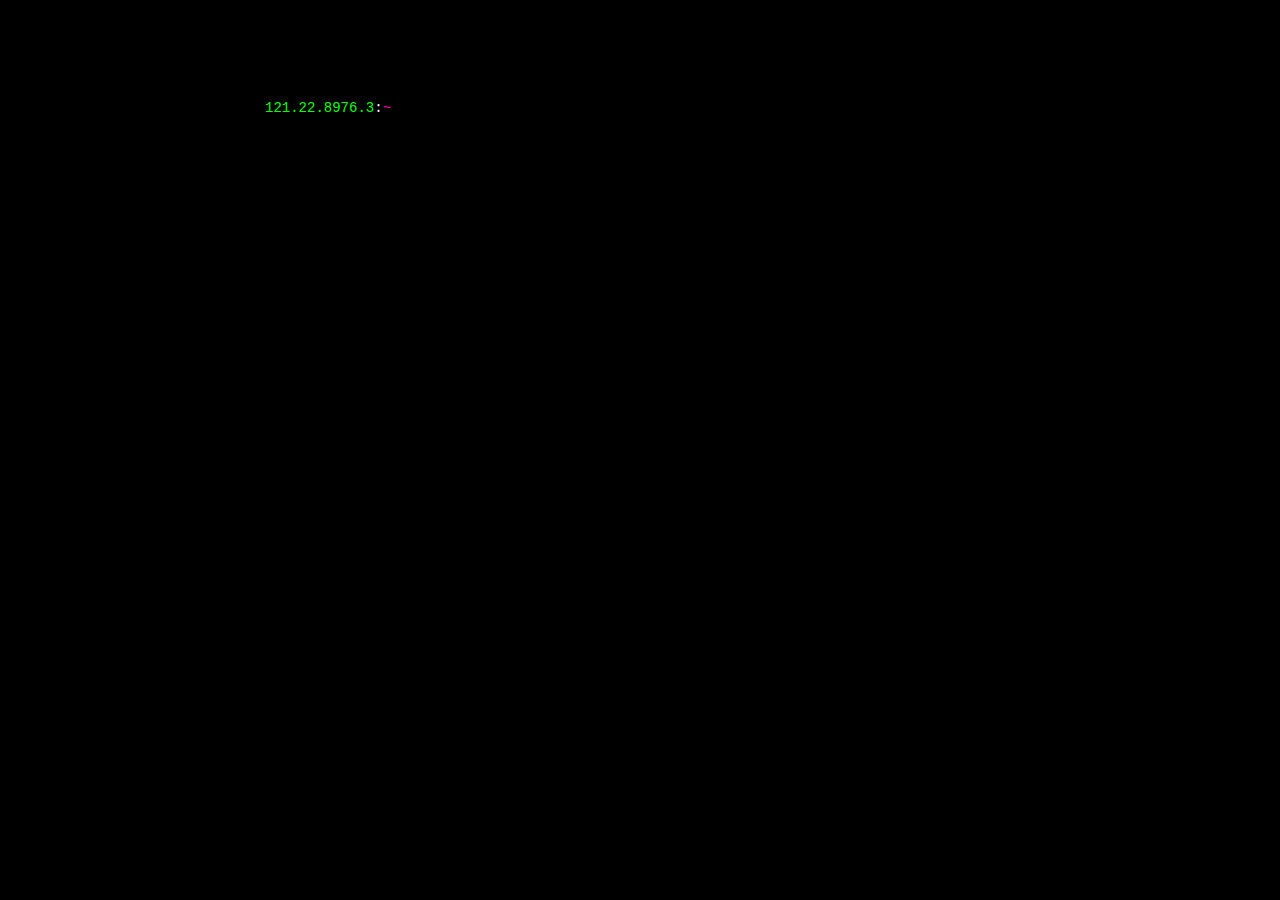
==== block.html @ 9605c730 "Add files via upload" ====
<html> 
  <head> 
    <title>CodeNerve</title> 
    <script type="text/javascript" src="https://ajax.googleapis.com/ajax/libs/jquery/1.4.2/jquery.min.js"></script> 
    <link rel="stylesheet" type="text/css" href="block.css">
  </head>

  <body> 
    <script type="text/javascript" src="jquery.min.js"> 
    </script>
    <script type="text/javascript" src="block.js"> 
    </script> 
    <div id="console"></div>
    
    </script>
  </body>
</html>
---- block.css ----
:root {
	background-color: #000 !important;
}

body {
	background-color: #000
}

#console {
	font-family: courier, monospace;
	color: #fff;
	width:750px;
	margin-left:auto;
	margin-right:auto;
	margin-top:100px;
	font-size:14px;
}

a {
	color: #0bc;
	text-decoration: none;
}

#a {
	color: #0f0;
}

#c {
	color: #0bc;
}

#b {
	color: #ff0096;
}

#k {
    	animation: change 1s;
}

#op{
    	color: #888888
}

@keyframes change {
    	0%  { color:  #0f0; }
    	50% { color:  #0f0; }
    	99% { color: black; }
}
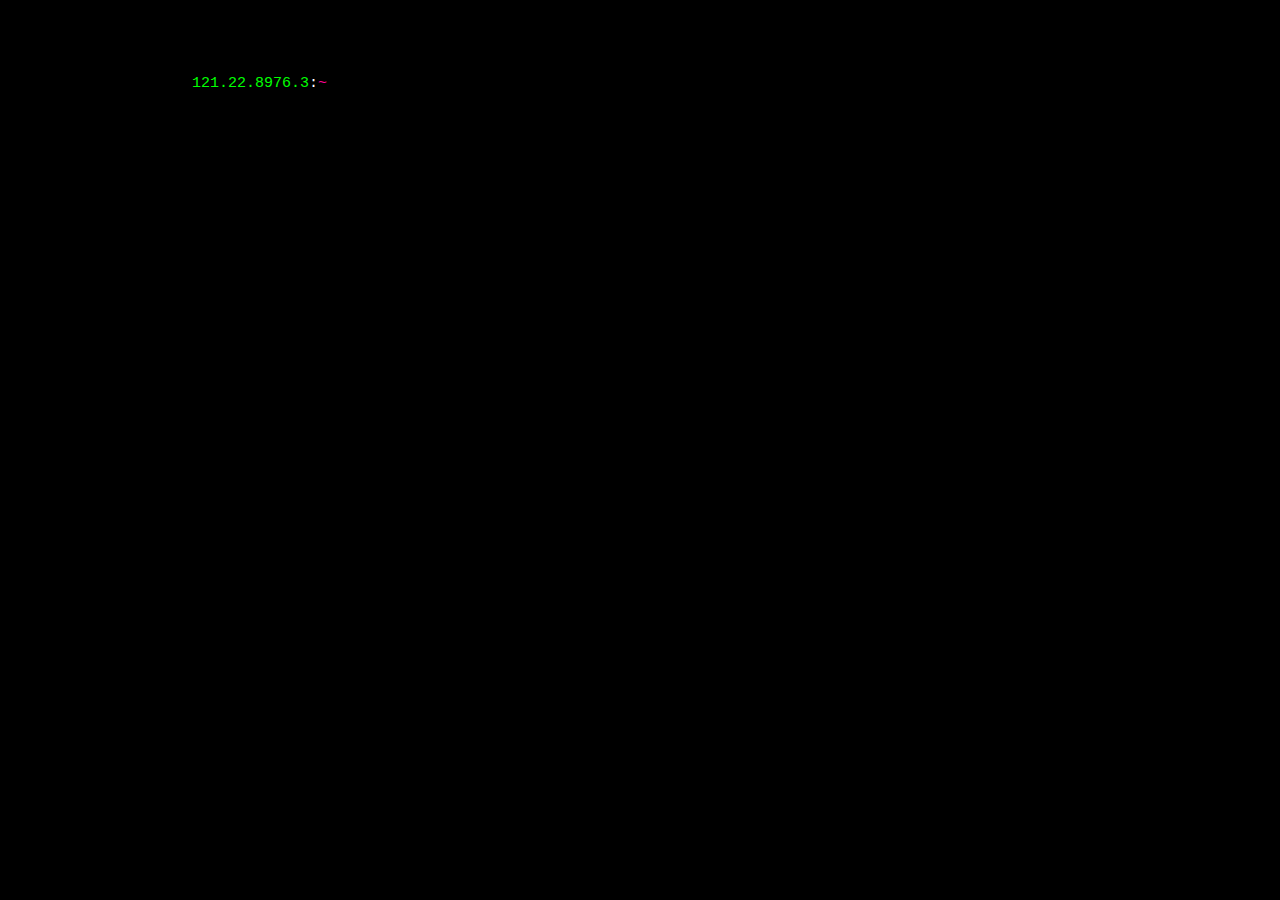
==== commit 0d46020b: "Add files via upload" ====
--- a/block.html
+++ b/block.html
@@ -1,6 +1,6 @@
 <html> 
   <head> 
-    <title>CodeNerve</title> 
+    <title>Brotherhood</title> 
     <script type="text/javascript" src="https://ajax.googleapis.com/ajax/libs/jquery/1.4.2/jquery.min.js"></script> 
     <link rel="stylesheet" type="text/css" href="block.css">
   </head>
--- a/block.css
+++ b/block.css
@@ -3,17 +3,17 @@
 }
 
 body {
-	background-color: #000
+	background-color: #000;
 }
 
 #console {
 	font-family: courier, monospace;
 	color: #fff;
-	width:750px;
+	width:70vw;
 	margin-left:auto;
 	margin-right:auto;
-	margin-top:100px;
-	font-size:14px;
+	margin-top:75px;
+	font-size:15px;
 }
 
 a {
